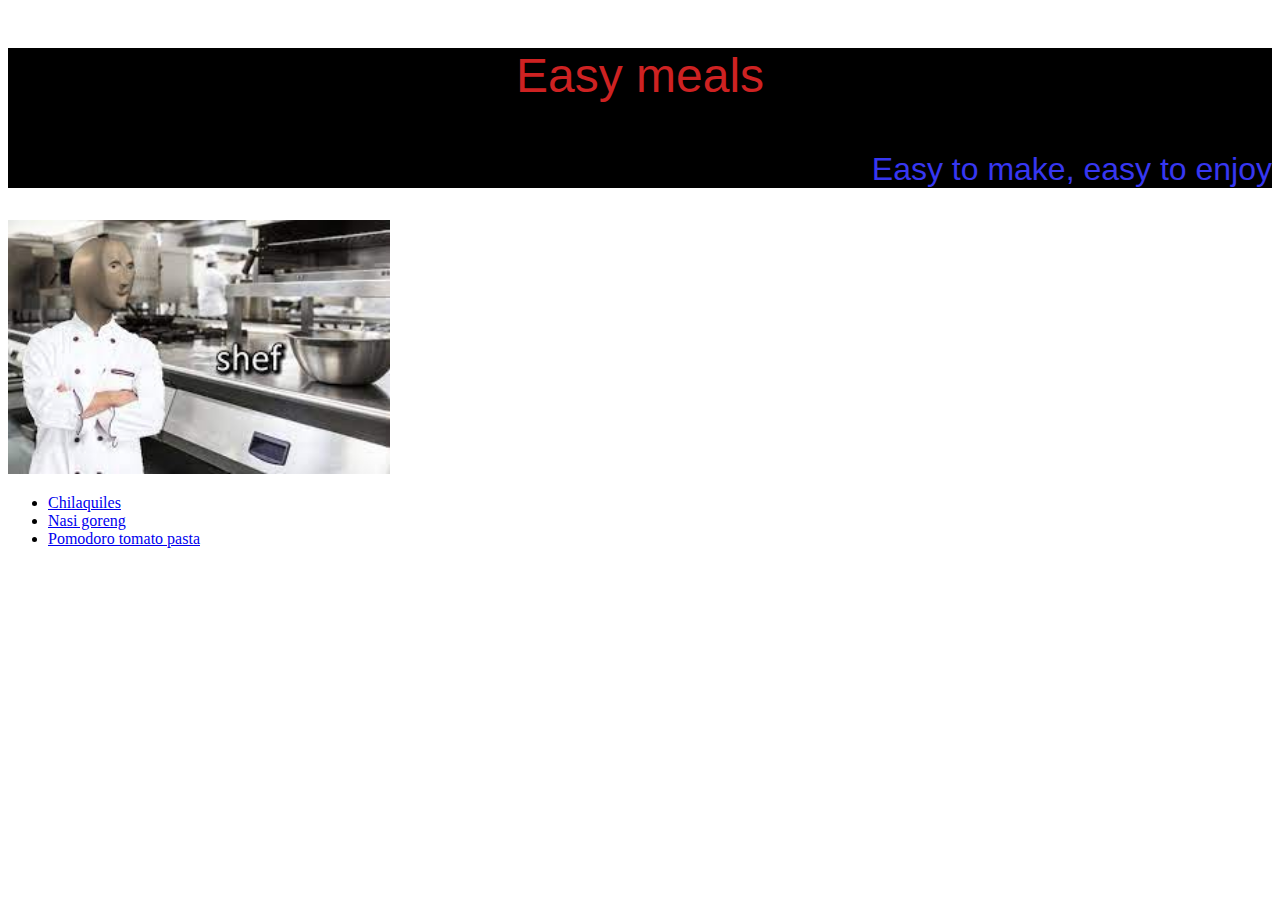
==== index.html @ 34aa471e "Add page basics" ====
<!DOCTYPE html>
<html lang="en">
<head>
    <meta charset="utf-8">
    <title>Ez meals</title>
    <link rel="stylesheet" href="./style.css">
</head>

<body>
    <div class="header1">
        <p>Easy meals</p>
        <div class="sub">
            <p>Easy to make, easy to enjoy</p>
        </div>
    </div>
    <img style="height:254px; width:auto;" src="./Images/shef.jpeg" alt="Shef">
    <div>
        <ul>
            <li><a href="./chilaquiles.html">Chilaquiles</a></li>
            <li><a href="./Nasi goreng.html">Nasi goreng</a></li>
            <li><a href="./pesto_tomato_pasta.html">Pomodoro tomato pasta</a></li>
        </ul>
    </div>
</body>
</html>
---- style.css ----
.header1{
    background-color: rgb(0,0,0);
    color: rgb(206, 34, 34);
    font-size: 48px;
    text-align: center;
    font-family:  Verdana, "Geneva", Tahoma, sans-serif;
}

.header1 .sub{
    font-size: 32px;
    color: rgb(55, 55, 241);
    text-align: right;
}
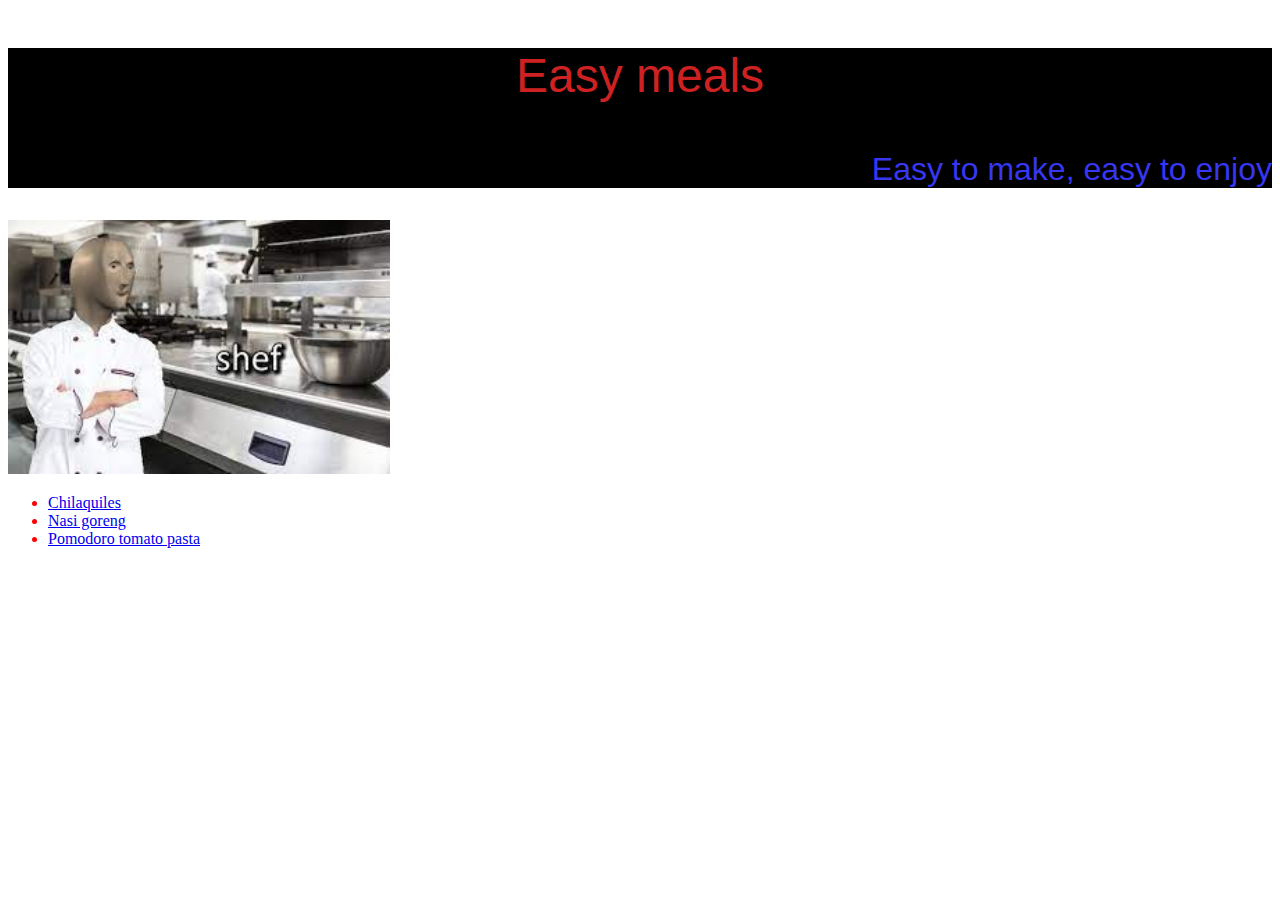
==== commit 34a6e79b: "Fill chilaquiles page" ====
--- a/index.html
+++ b/index.html
@@ -14,7 +14,7 @@
         </div>
     </div>
     <img style="height:254px; width:auto;" src="./Images/shef.jpeg" alt="Shef">
-    <div>
+    <div class="list1">
         <ul>
             <li><a href="./chilaquiles.html">Chilaquiles</a></li>
             <li><a href="./Nasi goreng.html">Nasi goreng</a></li>
--- a/style.css
+++ b/style.css
@@ -10,4 +10,14 @@
     font-size: 32px;
     color: rgb(55, 55, 241);
     text-align: right;
-}+}
+
+ .list1{
+    color: rgb(255,0,0);
+ }
+
+ .header3{
+    background-color: gray;
+    color: purple;
+    font-size: 28px;
+ }